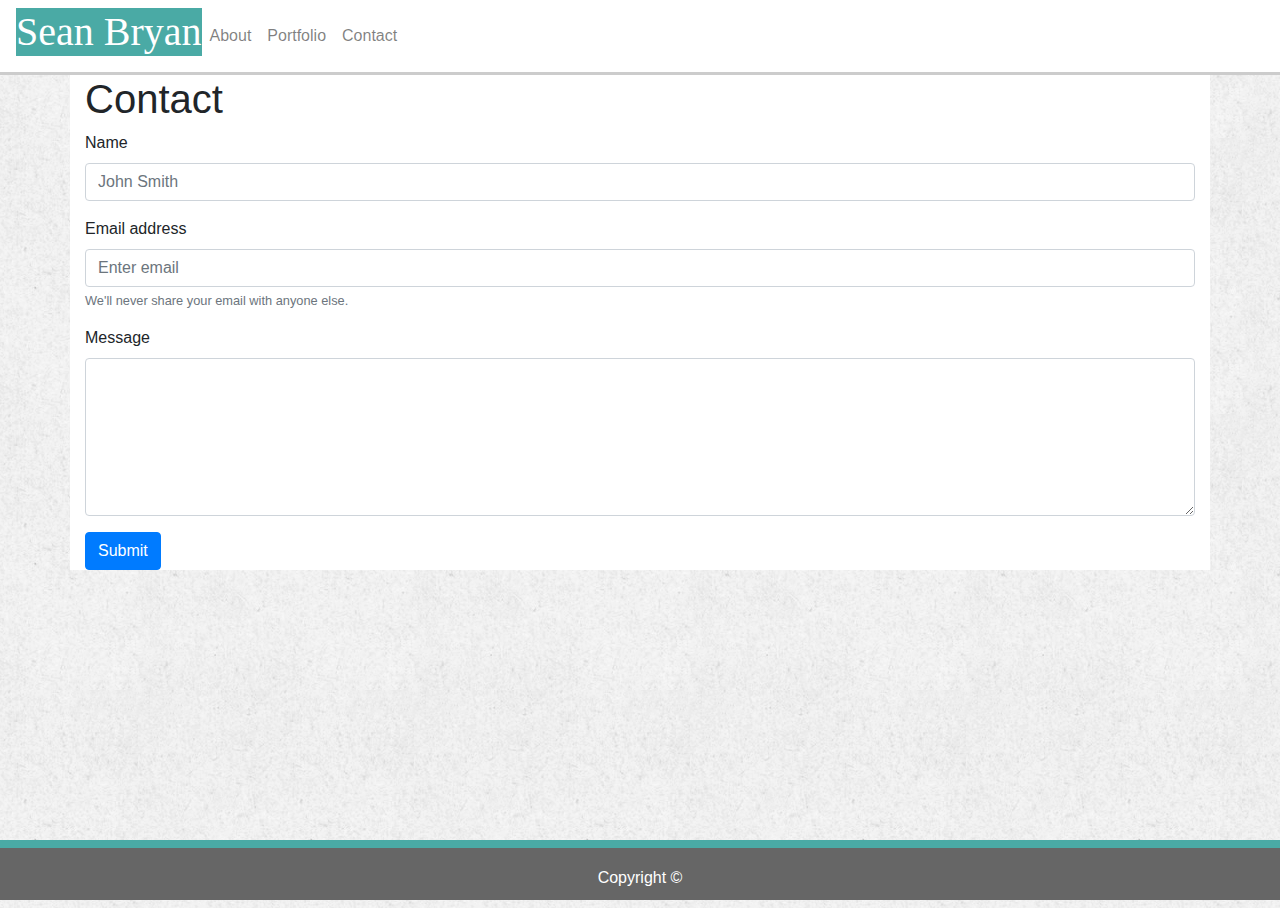
==== contact.html @ 5dd6e68d "add sticky footer using bootstrap" ====
<!DOCTYPE html>
<html>

<head>
    <meta charset="utf-8">
    <meta http-equiv="X-UA-Compatible" content="IE=edge">
    <title>Page Title</title>
    <meta name="viewport" content="width=device-width, initial-scale=1">
    <link href="https://maxcdn.bootstrapcdn.com/bootstrap/4.0.0/css/bootstrap.min.css" rel="stylesheet">
    <link rel="stylesheet" type="text/css" href="./assets/css/style.css">
</head>

<body>
    <nav class="navbar navbar-expand-lg navbar-light my-navbar">
        <h1>Sean Bryan</h1>

        <div class="collapse navbar-collapse" id="navbarSupportedContent">
            <!-- <ul class="navbar-nav mr-auto"> -->
            <ul class="nav navbar-nav navbar-right">
                <li class="nav-item">
                    <a class="nav-link" href="./index.html">About</a>
                </li>
                <li class="nav-item">
                    <a class="nav-link" href="./portfolio.html">Portfolio</a>
                </li>
                <li class="nav-item">
                    <a class="nav-link" href="./contact.html">Contact</a>
                </li>
            </ul>
        </div>
    </nav>

    <section class="container my-wrapper">
        <div class="row">
            <div class="col-sm-12">
                <h1>Contact</h1>
            </div>
        </div>
        <div class="row">
            <div class="col-sm-12">
                <form>
                    <div class="form-group">
                        <label for="name">Name</label>
                        <input type="text" class="form-control" id="exampleInputPassword1" placeholder="John Smith">
                    </div>
                    <div class="form-group">
                        <label for="exampleInputEmail1">Email address</label>
                        <input type="email" class="form-control" id="exampleInputEmail1" aria-describedby="emailHelp"
                            placeholder="Enter email">
                        <small id="emailHelp" class="form-text text-muted">We'll never share your email with anyone
                            else.</small>
                    </div>
                    <div class="form-group">
                        <label for="message">Message</label>
                        <textarea class="form-control" rows="6"></textarea>
                    </div>
                    <button type="submit" class="btn btn-primary">Submit</button>

                </form>
            </div>
        </div>
    </section>

    <footer class="footer">
        <div>
            <span class="text-white">Copyright &copy;</span>
        </div>
    </footer>
</body>

</html>
---- assets/css/style.css ----
/**************************************************************
*  Style sheet for Assignment 2: Bootstrap Profile
*  Name: Sean Bryan
*  Date: 2019-03-30
***************************************************************/
/* Element Selectors */
body {
    background-image: url(../images/paper_3.png);
}

/* Class Selectors */
.clearfix::after {
    content:"";
    display: block;
    clear:both
}
.my-title {
    /* margin: 20px 0 0 20px; */
    padding-left: 40px;
    color: #4aaaa5;
    background-color: #ffffff;
    font-family: 'Georgia', Times, Times New Roman, serif;
    height: 70px;
    border-color: #4aaaa5;
    border-style: solid;
    border-width: 0 0 6px 0;
    /* margin: 0 auto;  */
}

.my-navbar {
    background-color: #ffffff;
    border-bottom-color: #cccccc;
    border-style: solid;
    border-width: 0 0 3px 0;
}

.my-navbar h1 {
    font-family: 'Georgia', Times, Times New Roman, serif;
    background-color: #4aaaa5;
    color: #ffffff;
    /* width: 25%; */
    /* text-align: center; */
}

.my-wrapper {
    background-color:#ffffff;
}

.portfolio-image {
    height: 150px;
    width: 180px;
    margin: 20px 20px 0 20px;
}

.image-banner {
    position: absolute;
    top: 80%;
    left: 50%;
    transform: translate(-50%, -50%);
    color: white;
    background-color: #4aaaa5;
    width: 180px;
    padding:3px 0;
}

.image-container {
    /* float: left; */
    position: relative;
    text-align: center;
    color: white;
}

.image-container p {
    font-family: 'Times New Roman', Times, serif;
    font-size: 17px;
    margin-left: 0;
    z-index: 1;
}

.footer {
    position: absolute;
    bottom: 0;
    width: 100%;
    height: 60px;
    line-height: 60px;
    background-color: #666666;
    border-top-color: #4aaaa5;
    border-style: solid;
    border-width: 8px 0 0 0;
}

.footer div {
    width: auto;
    text-align: center;
    padding: 0 15px;
}

/* ID Selectors */
#bio-image {
    float: left;
    margin-right: 20px;
    margin-left: 20px;
}
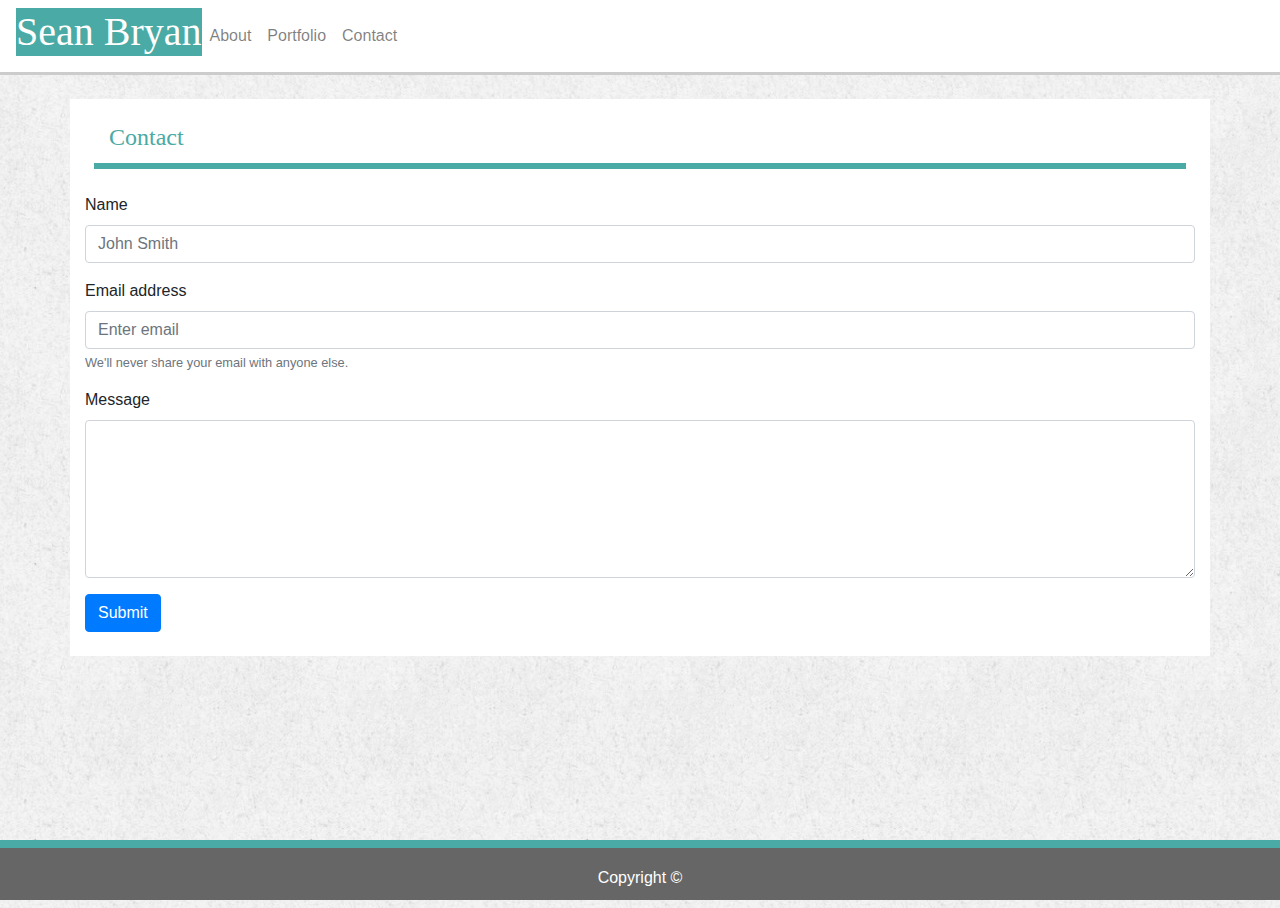
==== commit 3fd89e88: "added custom padding to various elements using bootstrap" ====
--- a/contact.html
+++ b/contact.html
@@ -30,13 +30,13 @@
         </div>
     </nav>
 
-    <section class="container my-wrapper">
-        <div class="row">
-            <div class="col-sm-12">
+    <section class="container pb-4 my-wrapper">
+        <div class="row mt-4 px-4">
+            <div class="col-sm-12 pt-4 my-title">
                 <h1>Contact</h1>
             </div>
         </div>
-        <div class="row">
+        <div class="row mt-4">
             <div class="col-sm-12">
                 <form>
                     <div class="form-group">
--- a/assets/css/style.css
+++ b/assets/css/style.css
@@ -14,9 +14,8 @@
     display: block;
     clear:both
 }
+
 .my-title {
-    /* margin: 20px 0 0 20px; */
-    padding-left: 40px;
     color: #4aaaa5;
     background-color: #ffffff;
     font-family: 'Georgia', Times, Times New Roman, serif;
@@ -25,6 +24,10 @@
     border-style: solid;
     border-width: 0 0 6px 0;
     /* margin: 0 auto;  */
+}
+
+.my-title h1 {
+    font-size: 1.5em;
 }
 
 .my-navbar {
@@ -38,8 +41,6 @@
     font-family: 'Georgia', Times, Times New Roman, serif;
     background-color: #4aaaa5;
     color: #ffffff;
-    /* width: 25%; */
-    /* text-align: center; */
 }
 
 .my-wrapper {
@@ -64,7 +65,6 @@
 }
 
 .image-container {
-    /* float: left; */
     position: relative;
     text-align: center;
     color: white;
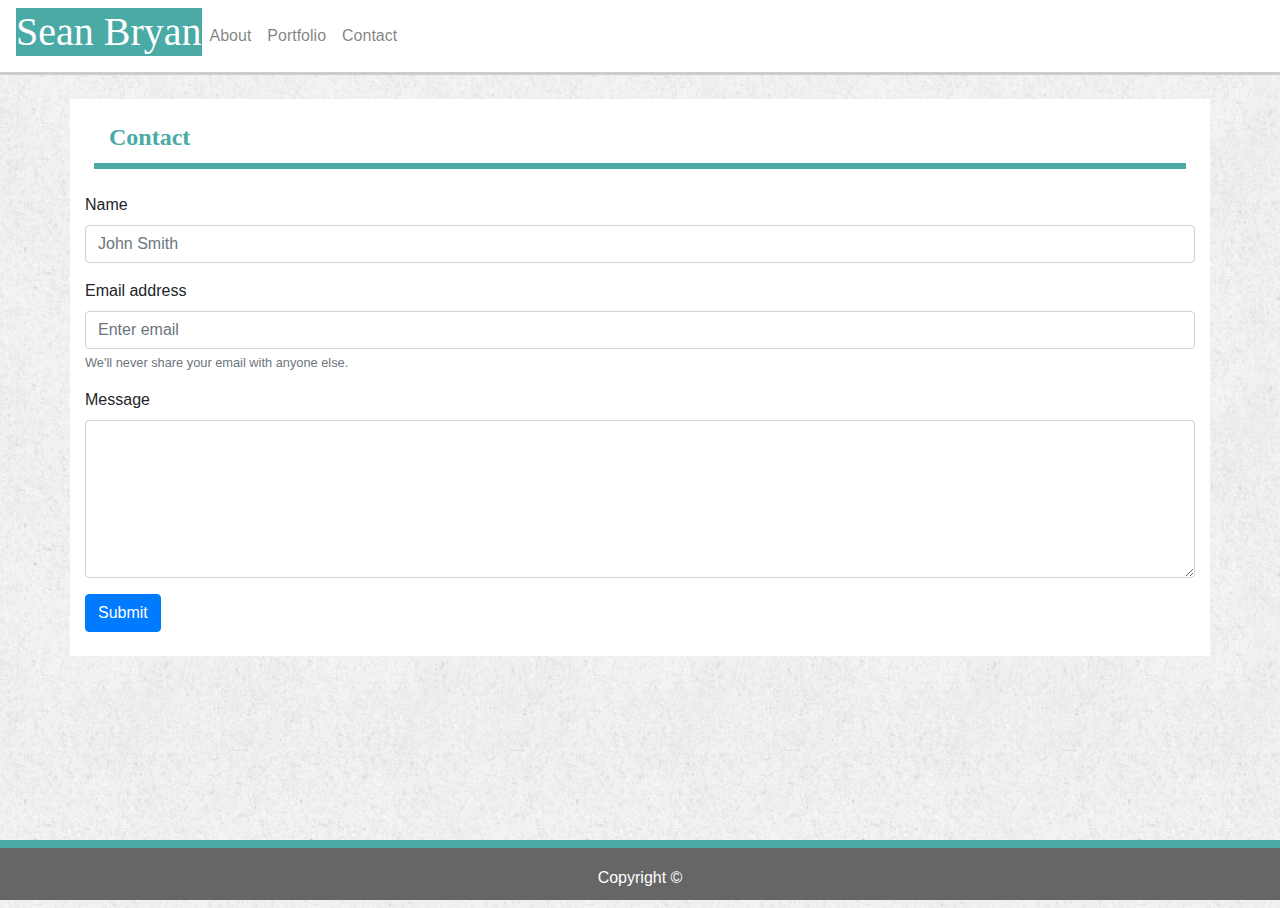
==== commit f9ea2235: "make titles bold" ====
--- a/contact.html
+++ b/contact.html
@@ -33,7 +33,7 @@
     <section class="container pb-4 my-wrapper">
         <div class="row mt-4 px-4">
             <div class="col-sm-12 pt-4 my-title">
-                <h1>Contact</h1>
+                <h1 class="font-weight-bold">Contact</h1>
             </div>
         </div>
         <div class="row mt-4">
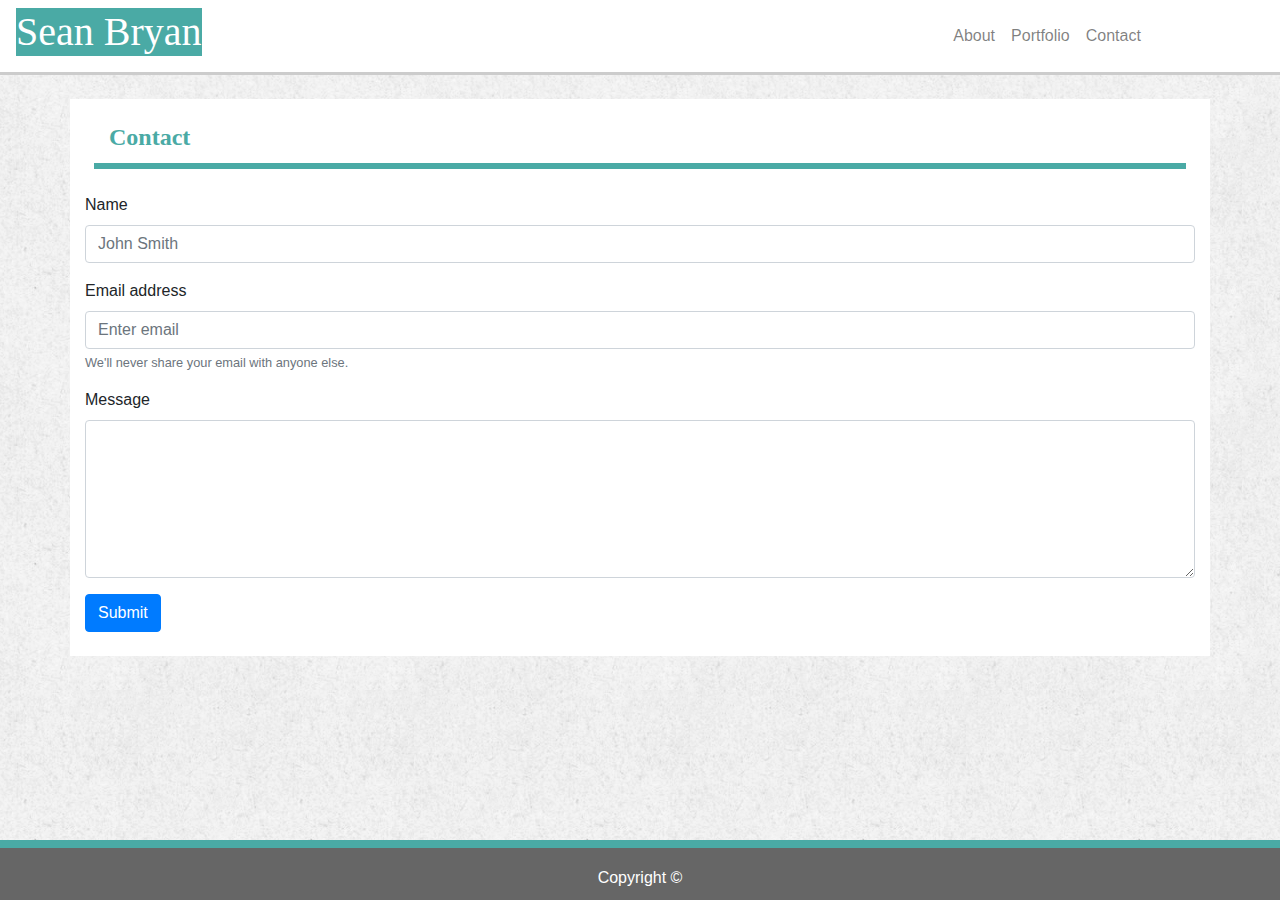
==== commit 1210d5be: "Add select media queries to keep images and banners from shifting" ====
--- a/contact.html
+++ b/contact.html
@@ -11,12 +11,12 @@
 </head>
 
 <body>
-    <nav class="navbar navbar-expand-lg navbar-light my-navbar">
+    <!-- Navigation Bar-->
+    <nav class="navbar navbar-expand-sm navbar-light my-navbar">
         <h1>Sean Bryan</h1>
 
         <div class="collapse navbar-collapse" id="navbarSupportedContent">
-            <!-- <ul class="navbar-nav mr-auto"> -->
-            <ul class="nav navbar-nav navbar-right">
+            <ul class="nav navbar-nav my-navbar-nav">
                 <li class="nav-item">
                     <a class="nav-link" href="./index.html">About</a>
                 </li>
--- a/assets/css/style.css
+++ b/assets/css/style.css
@@ -35,6 +35,10 @@
     border-bottom-color: #cccccc;
     border-style: solid;
     border-width: 0 0 3px 0;
+}
+
+.my-navbar-nav {
+    margin-left: 70%;
 }
 
 .my-navbar h1 {
@@ -78,7 +82,7 @@
 }
 
 .footer {
-    position: absolute;
+    position: fixed;
     bottom: 0;
     width: 100%;
     height: 60px;
@@ -100,4 +104,69 @@
     float: left;
     margin-right: 20px;
     margin-left: 20px;
+}
+
+@media screen and (max-width: 1200px) {
+    .image-banner {
+        left: 52.5%;
+    }
+}
+
+@media screen and (max-width: 990px) {
+    .my-navbar-nav {
+        margin-left: 60%;
+    }
+
+    .portfolio-image {
+        height: 110px;
+        width: 150px;
+    }
+
+    .image-banner {
+        left: 63.5%;
+        width: 150px;
+        padding:.75px 0;
+    }
+}
+
+@media screen and (max-width: 768px) {
+    .my-navbar-nav {
+        margin-left: 40%;
+    }
+
+    .portfolio-image {
+        height: 90px;
+        width: 120px;
+    }
+
+    .image-banner {
+        left: 76%;
+        width: 120px;
+        padding:.5px 0;
+    }
+
+    .image-container p { 
+        font-size: 10px;
+    }
+}
+
+@media screen and (max-width: 576px) {
+    .my-navbar-nav {
+        margin-left: 30%;
+    }
+
+    .portfolio-image {
+        height: 150px;
+        width: 180px;
+    }
+
+    .image-banner {
+        left: 50%;
+        width: 180px;
+        padding:3px 0;
+    }
+
+    .image-container p { 
+        font-size: 18px;
+    }
 }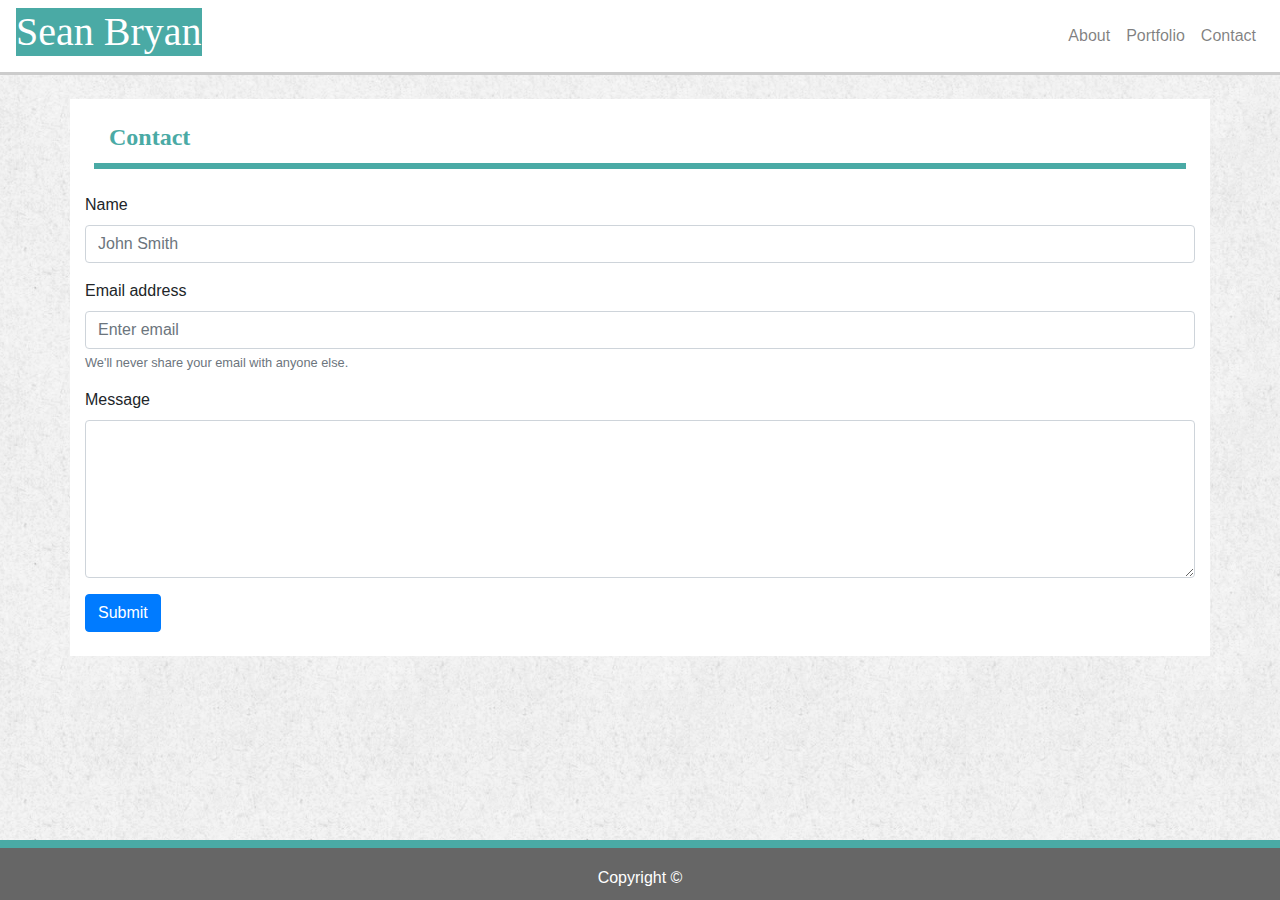
==== commit 834eaf4d: "Apply navbar changes to profile and contact screen" ====
--- a/contact.html
+++ b/contact.html
@@ -16,7 +16,7 @@
         <h1>Sean Bryan</h1>
 
         <div class="collapse navbar-collapse" id="navbarSupportedContent">
-            <ul class="nav navbar-nav my-navbar-nav">
+            <ul class="nav navbar-nav ml-auto">
                 <li class="nav-item">
                     <a class="nav-link" href="./index.html">About</a>
                 </li>
--- a/assets/css/style.css
+++ b/assets/css/style.css
@@ -23,7 +23,6 @@
     border-color: #4aaaa5;
     border-style: solid;
     border-width: 0 0 6px 0;
-    /* margin: 0 auto;  */
 }
 
 .my-title h1 {
@@ -35,10 +34,6 @@
     border-bottom-color: #cccccc;
     border-style: solid;
     border-width: 0 0 3px 0;
-}
-
-.my-navbar-nav {
-    margin-left: 70%;
 }
 
 .my-navbar h1 {
@@ -113,10 +108,6 @@
 }
 
 @media screen and (max-width: 990px) {
-    .my-navbar-nav {
-        margin-left: 60%;
-    }
-
     .portfolio-image {
         height: 110px;
         width: 150px;
@@ -130,10 +121,6 @@
 }
 
 @media screen and (max-width: 768px) {
-    .my-navbar-nav {
-        margin-left: 40%;
-    }
-
     .portfolio-image {
         height: 90px;
         width: 120px;
@@ -151,10 +138,6 @@
 }
 
 @media screen and (max-width: 576px) {
-    .my-navbar-nav {
-        margin-left: 30%;
-    }
-
     .portfolio-image {
         height: 150px;
         width: 180px;
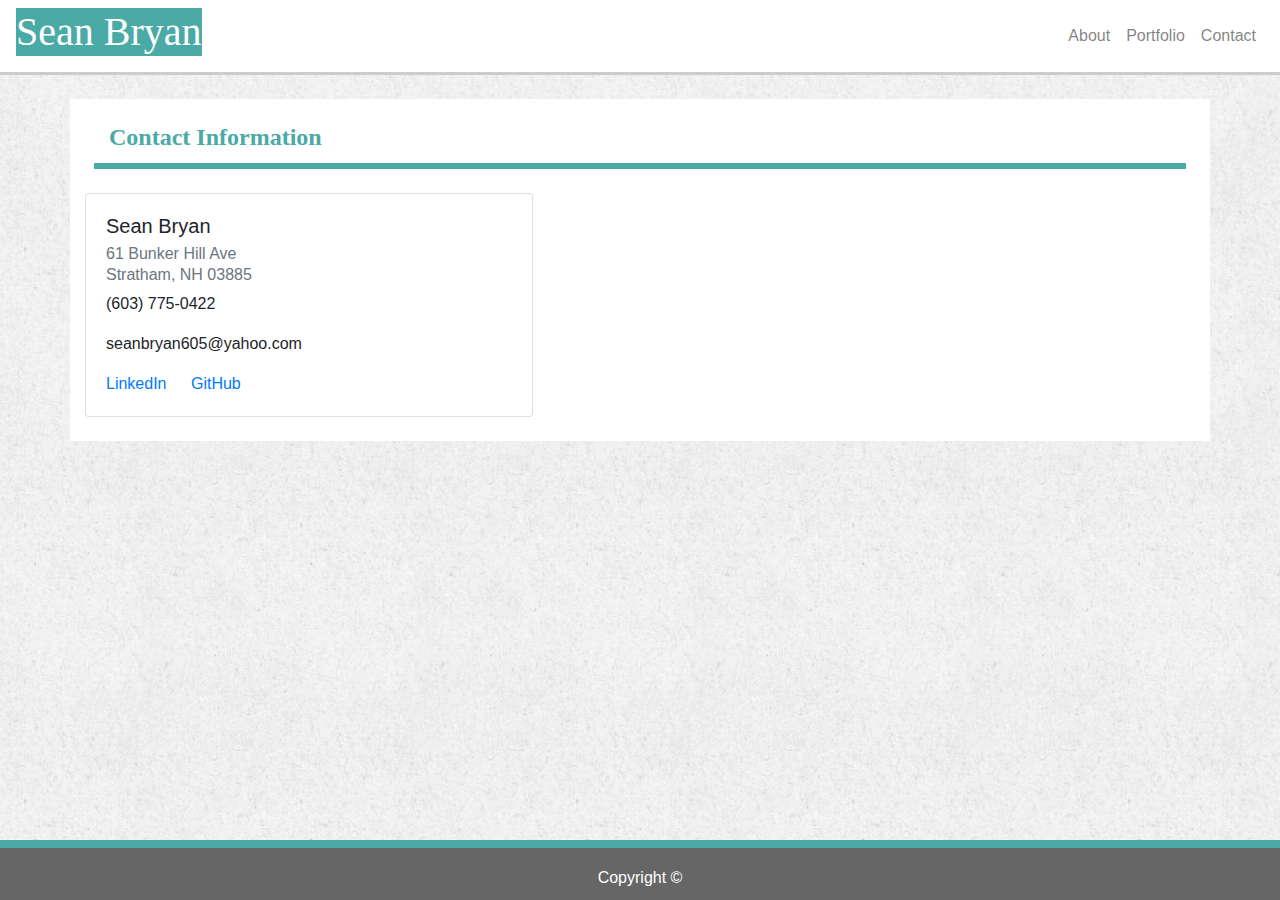
==== commit c0287216: "revise contact page with up-to-date information" ====
--- a/contact.html
+++ b/contact.html
@@ -4,7 +4,7 @@
 <head>
     <meta charset="utf-8">
     <meta http-equiv="X-UA-Compatible" content="IE=edge">
-    <title>Page Title</title>
+    <title>Contact Information</title>
     <meta name="viewport" content="width=device-width, initial-scale=1">
     <link href="https://maxcdn.bootstrapcdn.com/bootstrap/4.0.0/css/bootstrap.min.css" rel="stylesheet">
     <link rel="stylesheet" type="text/css" href="./assets/css/style.css">
@@ -33,30 +33,22 @@
     <section class="container pb-4 my-wrapper">
         <div class="row mt-4 px-4">
             <div class="col-sm-12 pt-4 my-title">
-                <h1 class="font-weight-bold">Contact</h1>
+                <h1 class="font-weight-bold">Contact Information</h1>
             </div>
         </div>
         <div class="row mt-4">
             <div class="col-sm-12">
-                <form>
-                    <div class="form-group">
-                        <label for="name">Name</label>
-                        <input type="text" class="form-control" id="exampleInputPassword1" placeholder="John Smith">
+                <div class="card" style="width: 28rem;">
+                    <div class="card-body">
+                        <h5 class="card-title">Sean Bryan</h5>
+                        <h6 class="card-subtitle mb-2 text-muted">61 Bunker Hill Ave</h6>
+                        <h6 class="card-subtitle mb-2 text-muted">Stratham, NH 03885</h6>
+                        <p class="card-text">(603) 775-0422</p>
+                        <p class="card-text">seanbryan605@yahoo.com</p>
+                        <a href="https://www.linkedin.com/feed/?trk=onboarding-landing" class="card-link">LinkedIn</a>
+                        <a href="https://github.com/dashboard" class="card-link">GitHub</a>
                     </div>
-                    <div class="form-group">
-                        <label for="exampleInputEmail1">Email address</label>
-                        <input type="email" class="form-control" id="exampleInputEmail1" aria-describedby="emailHelp"
-                            placeholder="Enter email">
-                        <small id="emailHelp" class="form-text text-muted">We'll never share your email with anyone
-                            else.</small>
-                    </div>
-                    <div class="form-group">
-                        <label for="message">Message</label>
-                        <textarea class="form-control" rows="6"></textarea>
-                    </div>
-                    <button type="submit" class="btn btn-primary">Submit</button>
-
-                </form>
+                </div>
             </div>
         </div>
     </section>
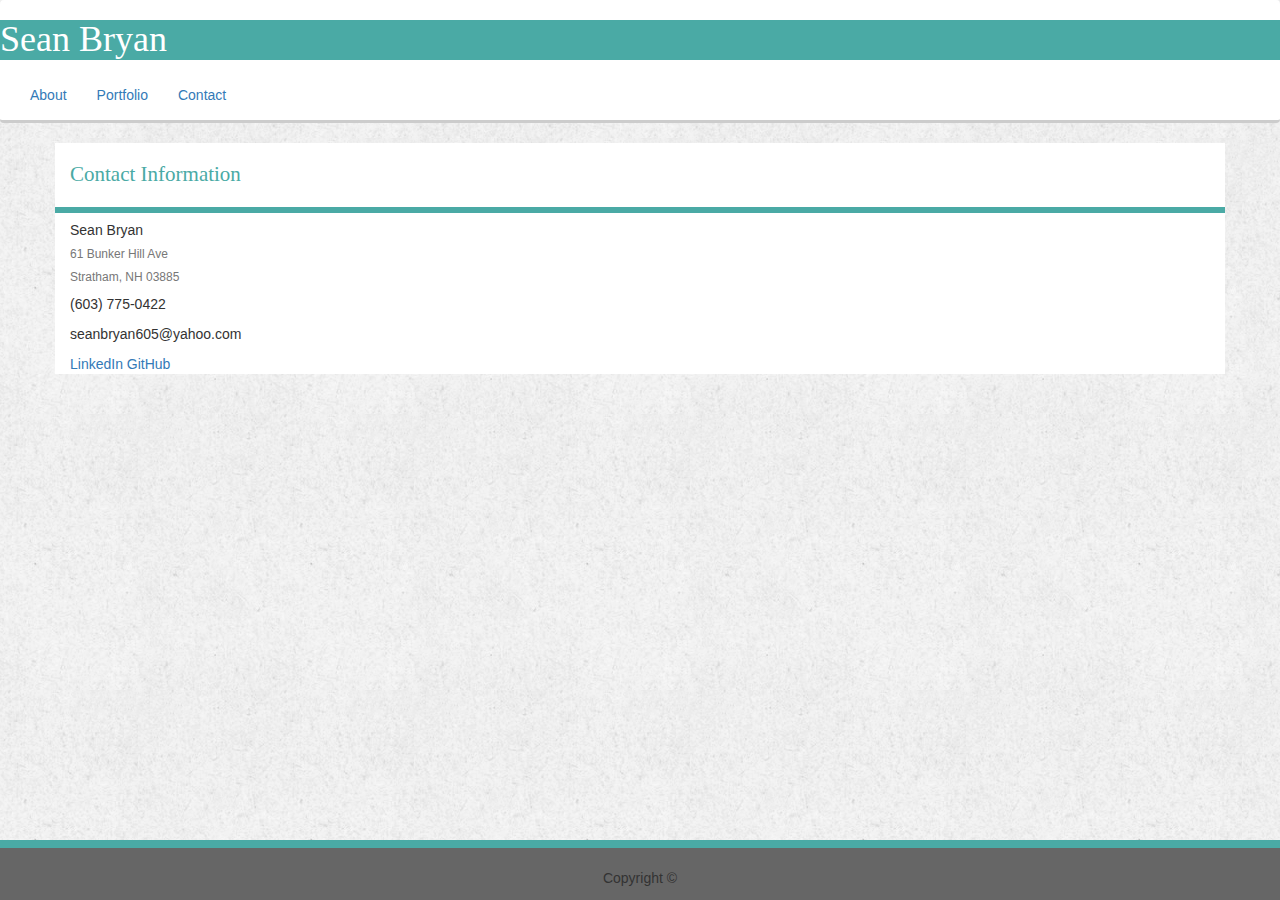
==== commit 334f4c6c: "add friend finder to portfolio" ====
--- a/contact.html
+++ b/contact.html
@@ -6,7 +6,7 @@
     <meta http-equiv="X-UA-Compatible" content="IE=edge">
     <title>Contact Information</title>
     <meta name="viewport" content="width=device-width, initial-scale=1">
-    <link href="https://maxcdn.bootstrapcdn.com/bootstrap/4.0.0/css/bootstrap.min.css" rel="stylesheet">
+    <link rel="stylesheet" href="https://maxcdn.bootstrapcdn.com/bootstrap/3.4.0/css/bootstrap.min.css">
     <link rel="stylesheet" type="text/css" href="./assets/css/style.css">
 </head>
 
--- a/assets/css/style.css
+++ b/assets/css/style.css
@@ -36,7 +36,12 @@
     border-width: 0 0 3px 0;
 }
 
+/* .nav {
+    margin-bottom: 0;
+} */
+
 .my-navbar h1 {
+    /* float: left; */
     font-family: 'Georgia', Times, Times New Roman, serif;
     background-color: #4aaaa5;
     color: #ffffff;
@@ -53,10 +58,7 @@
 }
 
 .image-banner {
-    position: absolute;
-    top: 80%;
-    left: 50%;
-    transform: translate(-50%, -50%);
+    text-align: center;
     color: white;
     background-color: #4aaaa5;
     width: 180px;
@@ -94,6 +96,10 @@
     padding: 0 15px;
 }
 
+.pointer {
+    cursor: pointer;
+}
+
 /* ID Selectors */
 #bio-image {
     float: left;
@@ -112,24 +118,12 @@
         height: 110px;
         width: 150px;
     }
-
-    .image-banner {
-        left: 63.5%;
-        width: 150px;
-        padding:.75px 0;
-    }
 }
 
 @media screen and (max-width: 768px) {
     .portfolio-image {
         height: 90px;
         width: 120px;
-    }
-
-    .image-banner {
-        left: 76%;
-        width: 120px;
-        padding:.5px 0;
     }
 
     .image-container p { 
@@ -143,12 +137,6 @@
         width: 180px;
     }
 
-    .image-banner {
-        left: 50%;
-        width: 180px;
-        padding:3px 0;
-    }
-
     .image-container p { 
         font-size: 18px;
     }
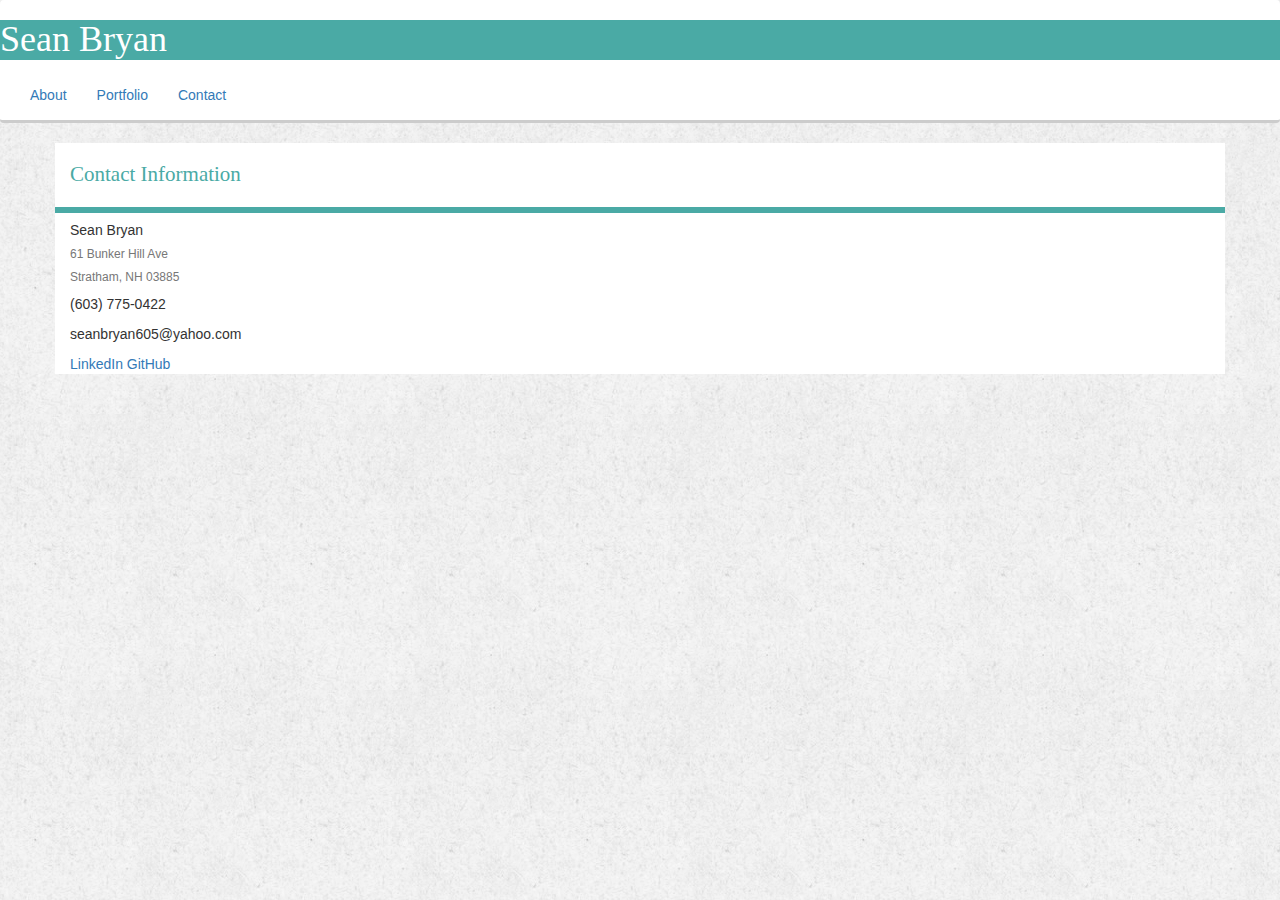
==== commit 486465df: "add news scraper to portfolio" ====
--- a/contact.html
+++ b/contact.html
@@ -53,11 +53,11 @@
         </div>
     </section>
 
-    <footer class="footer">
+    <!-- <footer class="footer">
         <div>
             <span class="text-white">Copyright &copy;</span>
         </div>
-    </footer>
+    </footer> -->
 </body>
 
 </html>